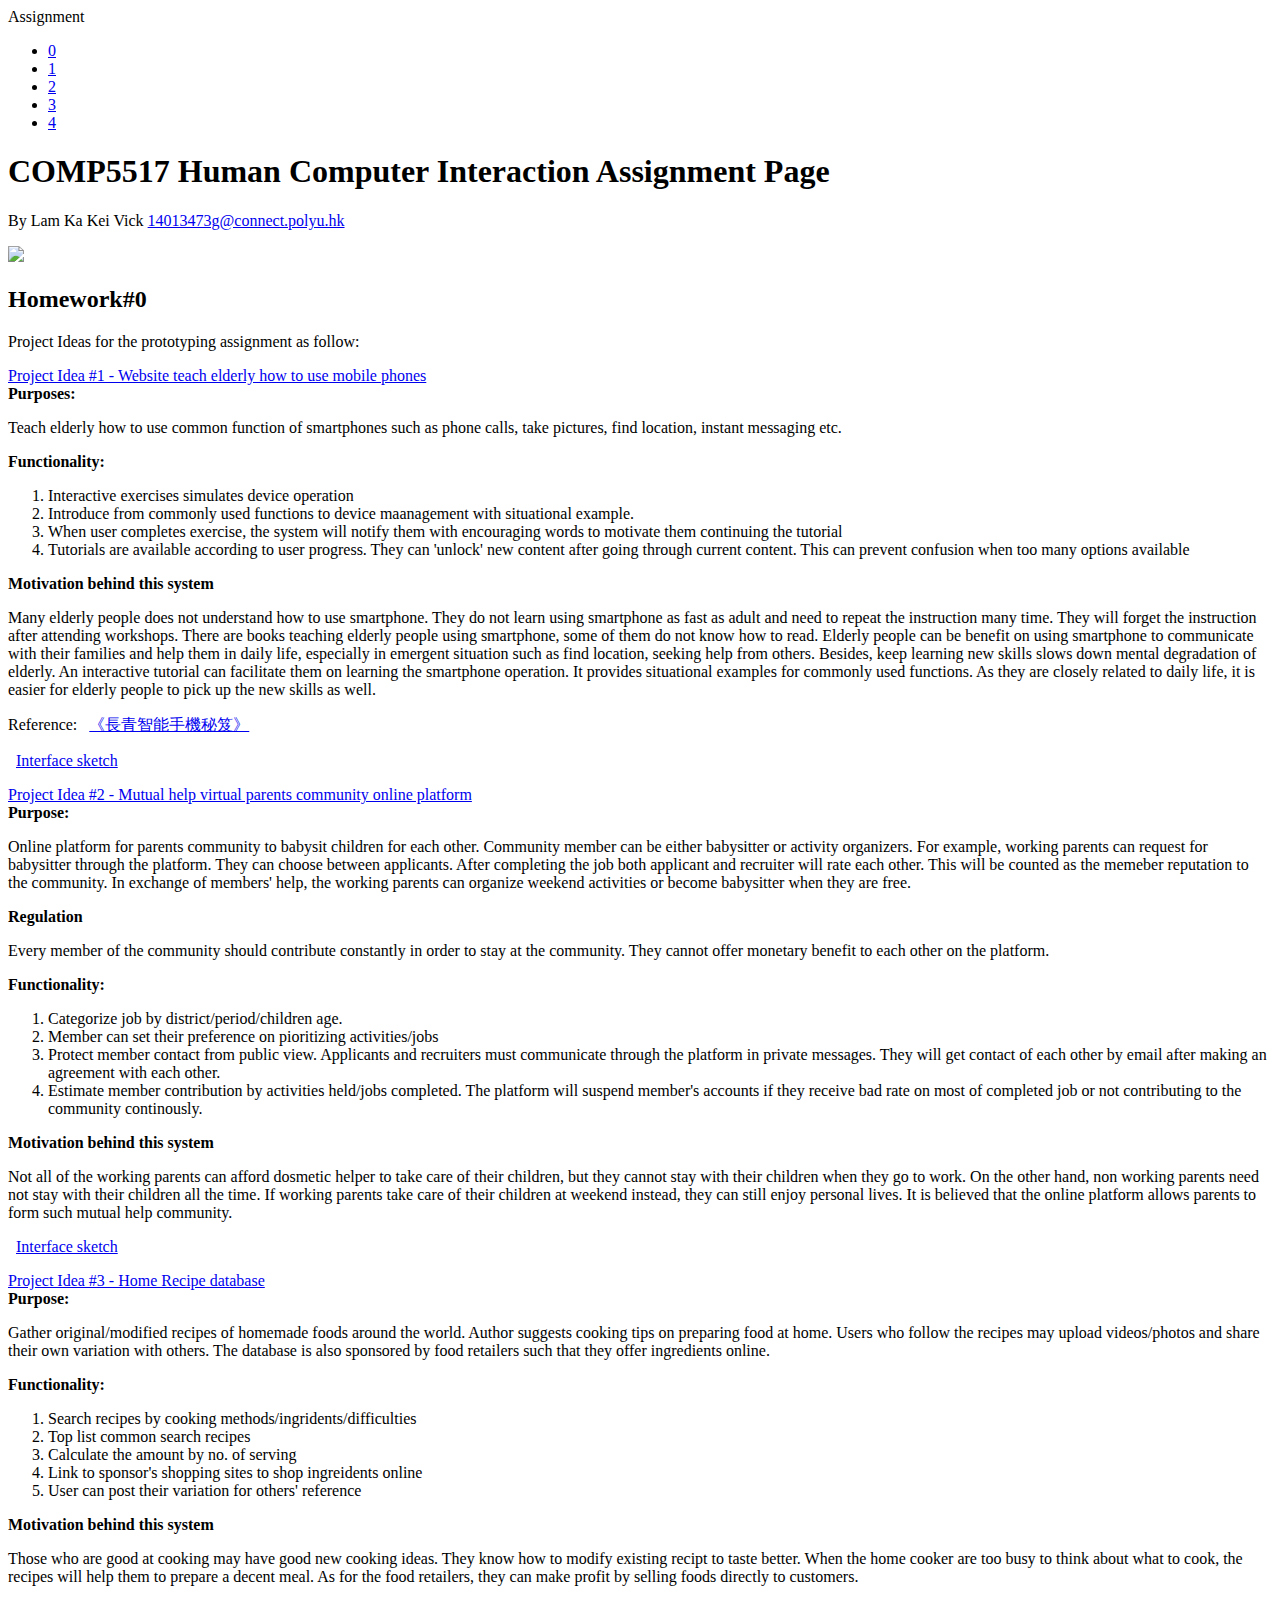
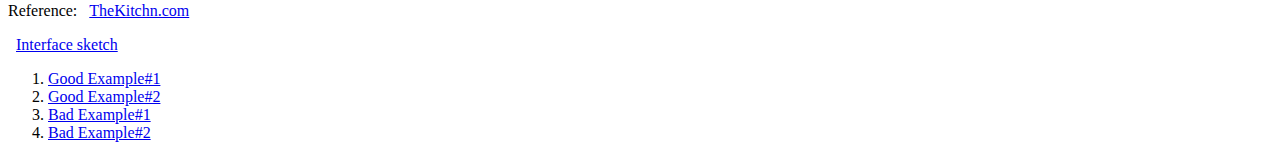
==== index.html @ 9134ff17 "he e" ====
<!DOCTYPE html>
<html lang="en">

<head>
    <meta charset='utf-8'>
    <meta http-equiv="X-UA-Compatible" content="chrome=1">
    <link href='https://fonts.googleapis.com/css?family=Chivo:900' rel='stylesheet' type='text/css'>
    <link rel="stylesheet" type="text/css" href="css/stylesheet.css" media="screen">
    <link rel="stylesheet" type="text/css" href="css/accordion.css">
    <link rel="stylesheet" type="text/css" href="css/bootstrap.min.css">
    <link rel="stylesheet" type="text/css" href="css/bootstrap-theme.min.css">
    <link rel="stylesheet" type="text/css" href="css/bootstrap-responsive.min.css">
    <link rel="stylesheet" type="text/css" href="css/custom.css">
    <script src="js/jquery-1.10.2.min.js"></script>
    <script src="js/bootstrap.min.js"></script>
    <script src="js/accordion.js"></script>
    <!--[if lt IE 9]>
    <script src="//html5shiv.googlecode.com/svn/trunk/html5.js"></script>
    <![endif]-->
    <script type="text/javascript">
    $(function() {
        var nh = $("nav").height();
        $(".jumbotron").css("top",nh+"px");
        $("#place").css("top",nh+"px");
        $(".accordion .accordion-section-title").click(function(){
            $('html, body').animate({
                scrollTop:  $("#hw0").offset().top-nh
            });
        })
        $(".navbar-link").click(function() {
            var href = $(this).attr('href'),
                oset = $(href).offset().top - nh;
            $('html, body').animate({
                scrollTop: oset
            }, 1000, function() {
                $(href).addClass("open");
                $(".sketch.open").click(function() {
                    var dest = $(this).parents('.accordion-section-content').prev(),
                        oset = dest.offset().top;
                    $(this).animate({
                        opacity: 0,
                        height: 0,
                        scrollTop: oset
                    }, 1000, function() {

                        //after the animation is complete, update the hash in the address bar so that the state is saved (if the user refreshed the page they can be brought back to this place, but that takes a bit more code)
                        location.hash = dest.attr("href");
                        $(this).removeClass("open");
                    });
                });
            });
        });

    });
    </script>
    <title>COMP5517 Human Computer Interaction Assignment Page</title>
</head>

<body>
    <div class="container-fluid">
        <nav class="navbar navbar-default navbar-fixed-top">
          <div class="container">
          <div class="navbar-collapse" id="bs-example-navbar-collapse-6">
          <span class="navbar-brand">Assignment</span>
          <ul class="nav navbar-nav">
            <li><a href="#hw0" class="navbar-link active">0</a></li>
            <li><a href="#hw1" class="navbar-link">1</a></li>
            <li><a href="#hw2" class="navbar-link">2</a></li>
            <li><a href="#hw3" class="navbar-link">3</a></li>
            <li><a href="#hw4" class="navbar-link">4</a></li>
           </ul>
        </div>
        </div>
        </nav>
        <header class="jumbotron">
            <div class="container">
                <h1>COMP5517 Human Computer Interaction Assignment Page</h1>
                <p>By Lam Ka Kei Vick <a href="mailto:14013473g@connect.polyu.hk">14013473g@connect.polyu.hk</a></p>
            </div>
        </header>
        <img id="place" src="images/place.jpg">
        <div class="accordion" id="hw0">
        <!-- Task 2: Project ideas.
            Pick three different project ideas that you would be interested in working on for the prototyping assignment. Make a rough sketch of a user interface and write a couple of paragraphs for each. Your paragraph should tell us:
                - What the system will be used for (why this is needed, the functionality of the system, the motivation behind this system.)
                - Any additional information needed to describe the interface (beyond the interface sketch.)
        -->
            <div>
                <h2>Homework#0</h2>
                <p>Project Ideas for the prototyping assignment as follow:</p>
            </div>
            <div class="accordion-section">
                <a class="accordion-section-title" href="#pper1">Project Idea #1 - Website teach elderly how to use mobile phones</a>
                <div id="pper1" class="accordion-section-content">
                    <div>
                        <strong>Purposes: </strong>
                    <p>Teach elderly how to use common function of smartphones such as phone calls, take pictures, find location, instant messaging etc.</p>
                    <strong>Functionality: </strong>
                    <ol>
                        <li>Interactive exercises simulates device operation</li>
                        <li>Introduce from commonly used functions to device maanagement with situational example.</li>
                        <li>When user completes exercise, the system will notify them with encouraging words to motivate them continuing the tutorial</li>
                        <li>Tutorials are available according to user progress. They can 'unlock' new content after going through current content. This can prevent confusion when too many options available</li>
                    </ol>
                    <strong>Motivation behind this system</strong>
                    <p>Many elderly people does not understand how to use smartphone. They do not learn using smartphone as fast as adult and need to repeat the instruction many time. They will forget the instruction after attending workshops. There are books teaching elderly people using smartphone, some of them do not know how to read. Elderly people can be benefit on using smartphone to communicate with their families and help them in daily life, especially in emergent situation such as find location, seeking help from others. Besides, keep learning new skills slows down mental degradation of elderly. An interactive tutorial can facilitate them on learning the smartphone operation. It provides situational examples for commonly used functions. As they are closely related to daily life, it is easier for elderly people to pick up the new skills as well.</p>
                    <p>Reference: <span class="glyphicon glyphicon-new-window" aria-hidden="true"></span>&nbsp;&nbsp;<a href="http://www.e123.hk/ElderlyPro/details/248301/90" target="_blank">《長青智能手機秘笈》</a></p>
                    <p><span class="glyphicon glyphicon-new-window" aria-hidden="true"></span>&nbsp;&nbsp;<a href="https://www.lucidchart.com/documents/view/929a1d4e-e16d-4495-b236-5029b488c90c/0" target="_blank">Interface sketch</a></p>
                    </div>
                </div>
                <a class="accordion-section-title" href="#pper2">Project Idea #2 - Mutual help virtual parents community online platform</a>
                <div id="pper2" class="accordion-section-content">
                    <div><strong>Purpose: </strong>
                    <p>Online platform for parents community to babysit children for each other. Community member can be either babysitter or activity organizers. For example, working parents can request for babysitter through the platform. They can choose between applicants. After completing the job both applicant and recruiter will rate each other. This will be counted as the memeber reputation to the community. In exchange of members' help, the working parents can organize weekend activities or become babysitter when they are free.</p>
                    <strong>Regulation</strong>
                    <p>Every member of the community should contribute constantly in order to stay at the community. They cannot offer monetary benefit to each other on the platform.</p>
                    <strong>Functionality: </strong>
                    <ol>
                        <li>Categorize job by district/period/children age.</li>
                        <li>Member can set their preference on pioritizing activities/jobs</li>
                        <li>Protect member contact from public view. Applicants and recruiters must communicate through the platform in private messages. They will get contact of each other by email after making an agreement with each other. </li>
                        <li>Estimate member contribution by activities held/jobs completed. The platform will suspend member's accounts if they receive bad rate on most of completed job or not contributing to the community continously. </li>
                    </ol>
                    <strong>Motivation behind this system</strong>
                    <p>Not all of the working parents can afford dosmetic helper to take care of their children, but they cannot stay with their children when they go to work. On the other hand, non working parents need not stay with their children all the time. If working parents take care of their children at weekend instead, they can still enjoy personal lives. It is believed that the online platform allows parents to form such mutual help community. </p>
                    <p><span class="glyphicon glyphicon-new-window" aria-hidden="true"></span>&nbsp;&nbsp;<a href="https://www.lucidchart.com/documents/view/929a1d4e-e16d-4495-b236-5029b488c90c/1" target="_blank">Interface sketch</a></div>
                </div>
                <a class="accordion-section-title" href="#pper3">Project Idea #3 - Home Recipe database</a>
                <div id="pper3" class="accordion-section-content">
                    <div>
                        <strong>Purpose: </strong>
                        <p>Gather original/modified recipes of homemade foods around the world. Author suggests cooking tips on preparing food at home. Users who follow the recipes may upload videos/photos and share their own variation with others. The database is also sponsored by food retailers such that they offer ingredients online. </p>
                        <strong>Functionality: </strong>
                        <ol>
                            <li>Search recipes by cooking methods/ingridents/difficulties</li>
                            <li>Top list common search recipes</li>
                            <li>Calculate the amount by no. of serving</li>
                            <li>Link to sponsor's shopping sites to shop ingreidents online</li>
                            <li>User can post their variation for others' reference</li>
                        </ol>
                        <strong>Motivation behind this system</strong>
                        <p>Those who are good at cooking may have good new cooking ideas. They know how to modify existing recipt to taste better. When the home cooker are too busy to think about what to cook, the recipes will help them to prepare a decent meal. As for the food retailers, they can make profit by selling foods directly to customers.</p>
                        <p>Reference: <span class="glyphicon glyphicon-new-window" aria-hidden="true"></span>&nbsp;&nbsp;<a href="http://www.thekitchn.com/">TheKitchn.com</a></p>
                    <p><span class="glyphicon glyphicon-new-window" aria-hidden="true"></span>&nbsp;&nbsp;<a href="https://www.lucidchart.com/documents/view/12dc9e2d-0e48-4be1-acdb-59635b5e2d2f" target="_blank">Interface sketch</a></p>
                    </div>
                    
                </div>
            </div>
        </div>
        <div id="hw1">
            <ol>
                <li><a href="hw1/good-example.html">Good Example#1</a></li>
                <li><a href="hw1/good-example.html">Good Example#2</a></li>
                <li><a href="hw1/bad-example.html">Bad Example#1</a></li>
                <li><a href="hw1/bad-example.html">Bad Example#2</a></li>
            </ol>
        </div>
    </div>
</body>

</html>
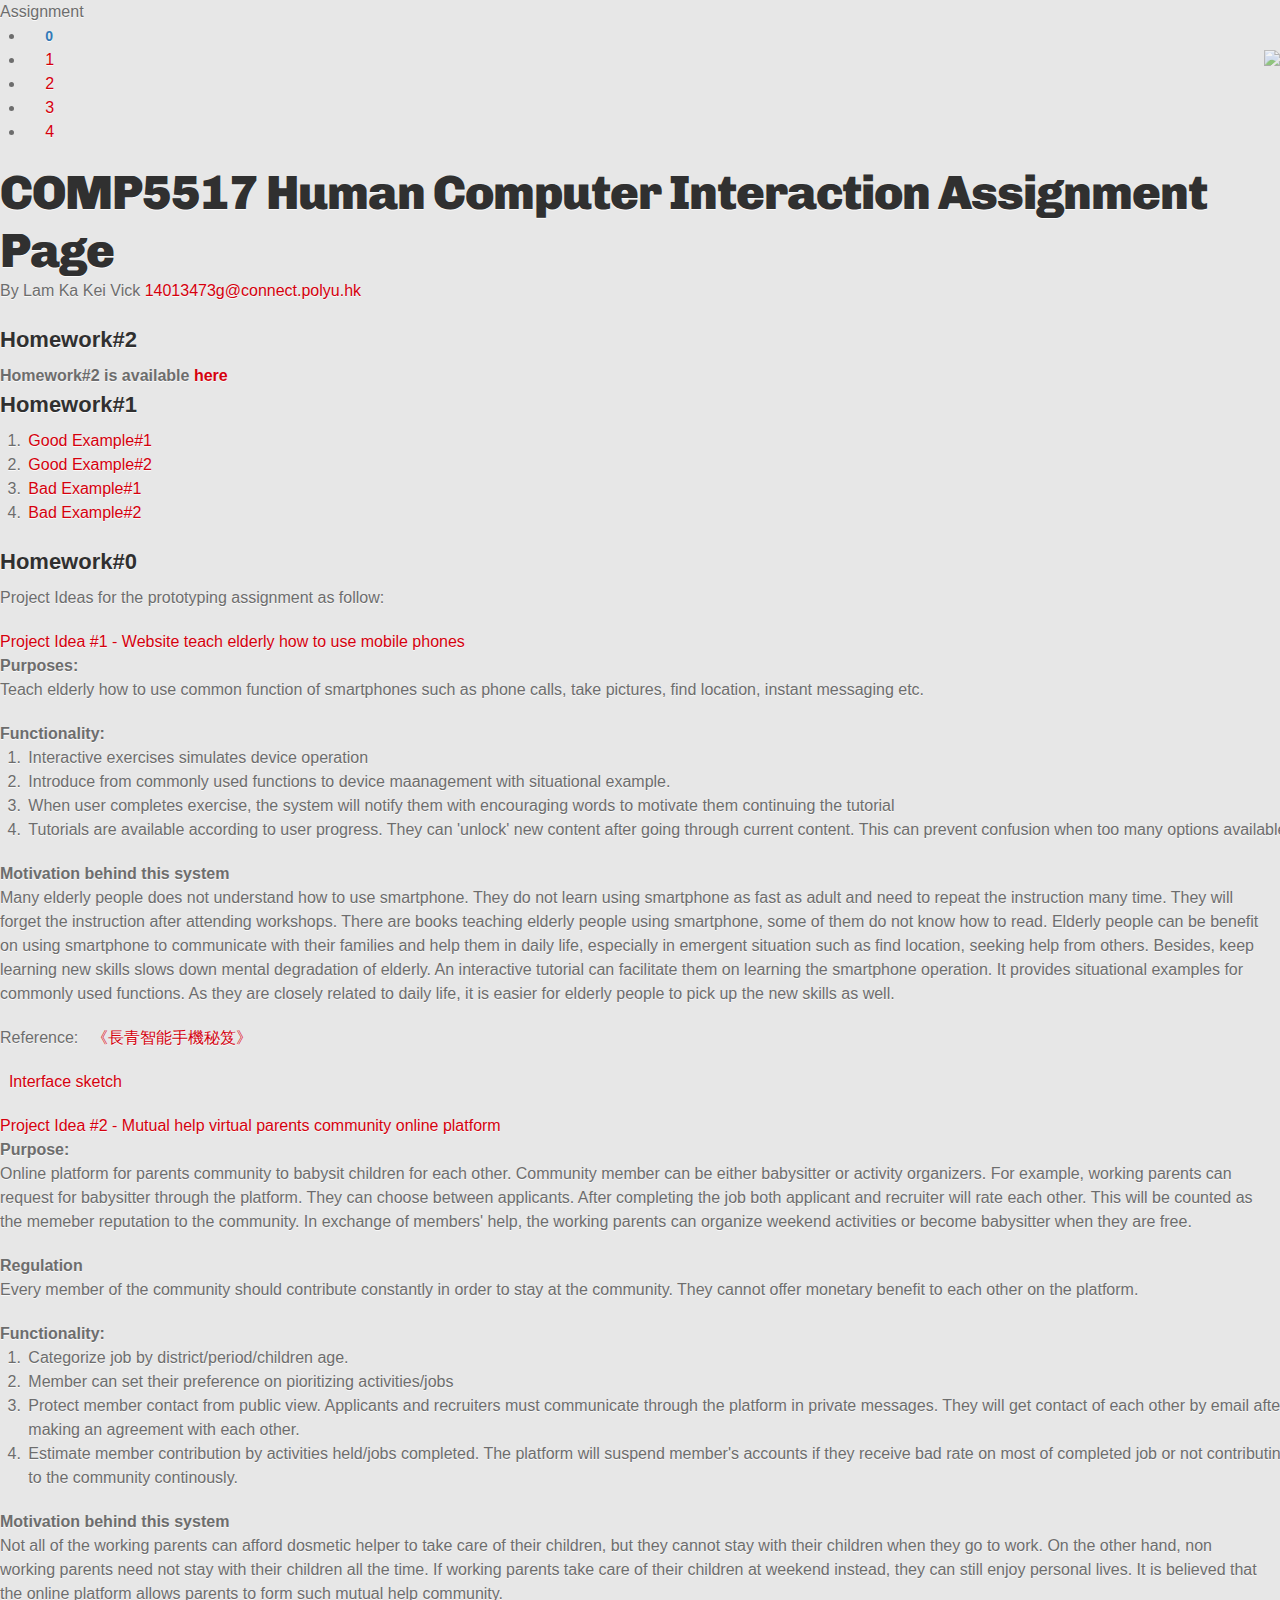
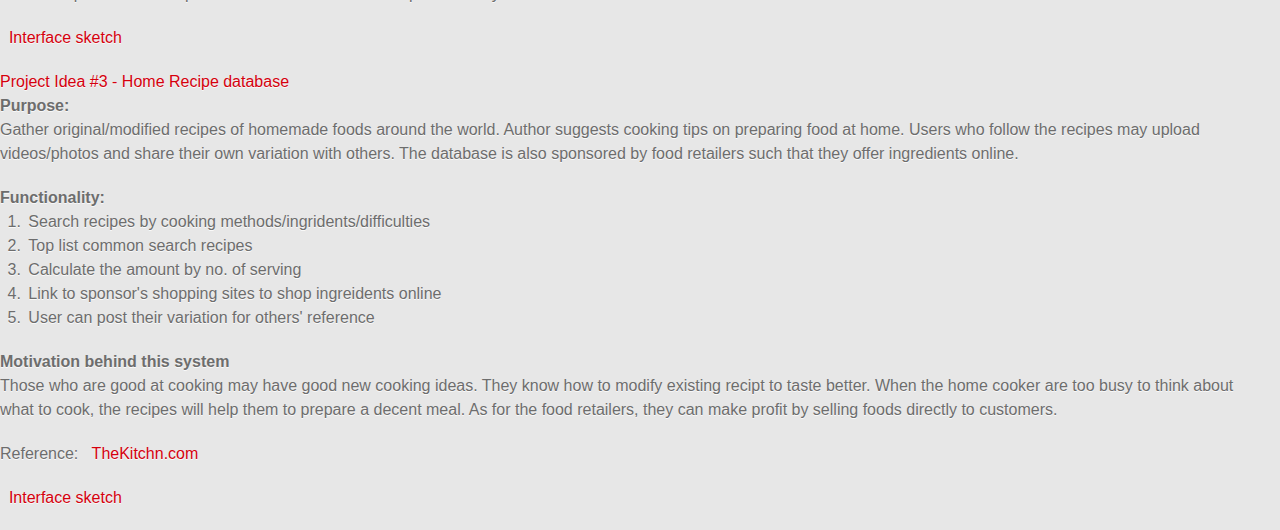
==== commit 593d3b13: "1027" ====
--- a/index.html
+++ b/index.html
@@ -20,11 +20,11 @@
     <script type="text/javascript">
     $(function() {
         var nh = $("nav").height();
-        $(".jumbotron").css("top",nh+"px");
-        $("#place").css("top",nh+"px");
-        $(".accordion .accordion-section-title").click(function(){
+        $(".jumbotron").css("top", nh + "px");
+        $("#place").css("top", nh + "px");
+        $(".accordion .accordion-section-title").click(function() {
             $('html, body').animate({
-                scrollTop:  $("#hw0").offset().top-nh
+                scrollTop: $("#hw0").offset().top - nh
             });
         })
         $(".navbar-link").click(function() {
@@ -59,18 +59,18 @@
 <body>
     <div class="container-fluid">
         <nav class="navbar navbar-default navbar-fixed-top">
-          <div class="container">
-          <div class="navbar-collapse" id="bs-example-navbar-collapse-6">
-          <span class="navbar-brand">Assignment</span>
-          <ul class="nav navbar-nav">
-            <li><a href="#hw0" class="navbar-link active">0</a></li>
-            <li><a href="#hw1" class="navbar-link">1</a></li>
-            <li><a href="#hw2" class="navbar-link">2</a></li>
-            <li><a href="#hw3" class="navbar-link">3</a></li>
-            <li><a href="#hw4" class="navbar-link">4</a></li>
-           </ul>
-        </div>
-        </div>
+            <div class="container">
+                <div class="navbar-collapse" id="bs-example-navbar-collapse-6">
+                    <span class="navbar-brand">Assignment</span>
+                    <ul class="nav navbar-nav">
+                        <li><a href="#hw0" class="navbar-link active">0</a></li>
+                        <li><a href="#hw1" class="navbar-link">1</a></li>
+                        <li><a href="hw2" class="navbar-link">2</a></li>
+                        <li><a href="#hw3" class="navbar-link">3</a></li>
+                        <li><a href="#hw4" class="navbar-link">4</a></li>
+                    </ul>
+                </div>
+            </div>
         </nav>
         <header class="jumbotron">
             <div class="container">
@@ -79,51 +79,68 @@
             </div>
         </header>
         <img id="place" src="images/place.jpg">
-        <div class="accordion" id="hw0">
-        <!-- Task 2: Project ideas.
+        <div id="hw2" class="panel panel-info">
+            <div class="panel-heading"><h2>Homework#2</h2></div>
+            <div class="panel-body">
+                <strong>Homework#2 is available <a href="hw2/index.html">here</a></strong>
+            </div>
+        </div>
+        <div id="hw1" class="panel panel-default">
+            <div class="panel-heading"><h2>Homework#1</h2></div>
+            <div class="panel-body">
+                <ol>
+                    <li><a href="hw1/good-example1.html">Good Example#1</a></li>
+                    <li><a href="hw1/good-example2.html">Good Example#2</a></li>
+                    <li><a href="hw1/bad-example1.html">Bad Example#1</a></li>
+                    <li><a href="hw1/bad-example2.html">Bad Example#2</a></li>
+                </ol>
+            </div>
+        </div>
+        <div id="hw0" class="accordion panel panel-default">
+            <!-- Task 2: Project ideas.
             Pick three different project ideas that you would be interested in working on for the prototyping assignment. Make a rough sketch of a user interface and write a couple of paragraphs for each. Your paragraph should tell us:
                 - What the system will be used for (why this is needed, the functionality of the system, the motivation behind this system.)
                 - Any additional information needed to describe the interface (beyond the interface sketch.)
         -->
-            <div>
+            <div class="panel-heading">
                 <h2>Homework#0</h2>
                 <p>Project Ideas for the prototyping assignment as follow:</p>
             </div>
-            <div class="accordion-section">
+            <div class="panel-body accordion-section">
                 <a class="accordion-section-title" href="#pper1">Project Idea #1 - Website teach elderly how to use mobile phones</a>
                 <div id="pper1" class="accordion-section-content">
                     <div>
                         <strong>Purposes: </strong>
-                    <p>Teach elderly how to use common function of smartphones such as phone calls, take pictures, find location, instant messaging etc.</p>
-                    <strong>Functionality: </strong>
-                    <ol>
-                        <li>Interactive exercises simulates device operation</li>
-                        <li>Introduce from commonly used functions to device maanagement with situational example.</li>
-                        <li>When user completes exercise, the system will notify them with encouraging words to motivate them continuing the tutorial</li>
-                        <li>Tutorials are available according to user progress. They can 'unlock' new content after going through current content. This can prevent confusion when too many options available</li>
-                    </ol>
-                    <strong>Motivation behind this system</strong>
-                    <p>Many elderly people does not understand how to use smartphone. They do not learn using smartphone as fast as adult and need to repeat the instruction many time. They will forget the instruction after attending workshops. There are books teaching elderly people using smartphone, some of them do not know how to read. Elderly people can be benefit on using smartphone to communicate with their families and help them in daily life, especially in emergent situation such as find location, seeking help from others. Besides, keep learning new skills slows down mental degradation of elderly. An interactive tutorial can facilitate them on learning the smartphone operation. It provides situational examples for commonly used functions. As they are closely related to daily life, it is easier for elderly people to pick up the new skills as well.</p>
-                    <p>Reference: <span class="glyphicon glyphicon-new-window" aria-hidden="true"></span>&nbsp;&nbsp;<a href="http://www.e123.hk/ElderlyPro/details/248301/90" target="_blank">《長青智能手機秘笈》</a></p>
-                    <p><span class="glyphicon glyphicon-new-window" aria-hidden="true"></span>&nbsp;&nbsp;<a href="https://www.lucidchart.com/documents/view/929a1d4e-e16d-4495-b236-5029b488c90c/0" target="_blank">Interface sketch</a></p>
+                        <p>Teach elderly how to use common function of smartphones such as phone calls, take pictures, find location, instant messaging etc.</p>
+                        <strong>Functionality: </strong>
+                        <ol>
+                            <li>Interactive exercises simulates device operation</li>
+                            <li>Introduce from commonly used functions to device maanagement with situational example.</li>
+                            <li>When user completes exercise, the system will notify them with encouraging words to motivate them continuing the tutorial</li>
+                            <li>Tutorials are available according to user progress. They can 'unlock' new content after going through current content. This can prevent confusion when too many options available</li>
+                        </ol>
+                        <strong>Motivation behind this system</strong>
+                        <p>Many elderly people does not understand how to use smartphone. They do not learn using smartphone as fast as adult and need to repeat the instruction many time. They will forget the instruction after attending workshops. There are books teaching elderly people using smartphone, some of them do not know how to read. Elderly people can be benefit on using smartphone to communicate with their families and help them in daily life, especially in emergent situation such as find location, seeking help from others. Besides, keep learning new skills slows down mental degradation of elderly. An interactive tutorial can facilitate them on learning the smartphone operation. It provides situational examples for commonly used functions. As they are closely related to daily life, it is easier for elderly people to pick up the new skills as well.</p>
+                        <p>Reference: <span class="glyphicon glyphicon-new-window" aria-hidden="true"></span>&nbsp;&nbsp;<a href="http://www.e123.hk/ElderlyPro/details/248301/90" target="_blank">《長青智能手機秘笈》</a></p>
+                        <p><span class="glyphicon glyphicon-new-window" aria-hidden="true"></span>&nbsp;&nbsp;<a href="https://www.lucidchart.com/documents/view/929a1d4e-e16d-4495-b236-5029b488c90c/0" target="_blank">Interface sketch</a></p>
                     </div>
                 </div>
                 <a class="accordion-section-title" href="#pper2">Project Idea #2 - Mutual help virtual parents community online platform</a>
                 <div id="pper2" class="accordion-section-content">
                     <div><strong>Purpose: </strong>
-                    <p>Online platform for parents community to babysit children for each other. Community member can be either babysitter or activity organizers. For example, working parents can request for babysitter through the platform. They can choose between applicants. After completing the job both applicant and recruiter will rate each other. This will be counted as the memeber reputation to the community. In exchange of members' help, the working parents can organize weekend activities or become babysitter when they are free.</p>
-                    <strong>Regulation</strong>
-                    <p>Every member of the community should contribute constantly in order to stay at the community. They cannot offer monetary benefit to each other on the platform.</p>
-                    <strong>Functionality: </strong>
-                    <ol>
-                        <li>Categorize job by district/period/children age.</li>
-                        <li>Member can set their preference on pioritizing activities/jobs</li>
-                        <li>Protect member contact from public view. Applicants and recruiters must communicate through the platform in private messages. They will get contact of each other by email after making an agreement with each other. </li>
-                        <li>Estimate member contribution by activities held/jobs completed. The platform will suspend member's accounts if they receive bad rate on most of completed job or not contributing to the community continously. </li>
-                    </ol>
-                    <strong>Motivation behind this system</strong>
-                    <p>Not all of the working parents can afford dosmetic helper to take care of their children, but they cannot stay with their children when they go to work. On the other hand, non working parents need not stay with their children all the time. If working parents take care of their children at weekend instead, they can still enjoy personal lives. It is believed that the online platform allows parents to form such mutual help community. </p>
-                    <p><span class="glyphicon glyphicon-new-window" aria-hidden="true"></span>&nbsp;&nbsp;<a href="https://www.lucidchart.com/documents/view/929a1d4e-e16d-4495-b236-5029b488c90c/1" target="_blank">Interface sketch</a></div>
+                        <p>Online platform for parents community to babysit children for each other. Community member can be either babysitter or activity organizers. For example, working parents can request for babysitter through the platform. They can choose between applicants. After completing the job both applicant and recruiter will rate each other. This will be counted as the memeber reputation to the community. In exchange of members' help, the working parents can organize weekend activities or become babysitter when they are free.</p>
+                        <strong>Regulation</strong>
+                        <p>Every member of the community should contribute constantly in order to stay at the community. They cannot offer monetary benefit to each other on the platform.</p>
+                        <strong>Functionality: </strong>
+                        <ol>
+                            <li>Categorize job by district/period/children age.</li>
+                            <li>Member can set their preference on pioritizing activities/jobs</li>
+                            <li>Protect member contact from public view. Applicants and recruiters must communicate through the platform in private messages. They will get contact of each other by email after making an agreement with each other. </li>
+                            <li>Estimate member contribution by activities held/jobs completed. The platform will suspend member's accounts if they receive bad rate on most of completed job or not contributing to the community continously. </li>
+                        </ol>
+                        <strong>Motivation behind this system</strong>
+                        <p>Not all of the working parents can afford dosmetic helper to take care of their children, but they cannot stay with their children when they go to work. On the other hand, non working parents need not stay with their children all the time. If working parents take care of their children at weekend instead, they can still enjoy personal lives. It is believed that the online platform allows parents to form such mutual help community. </p>
+                        <p><span class="glyphicon glyphicon-new-window" aria-hidden="true"></span>&nbsp;&nbsp;<a href="https://www.lucidchart.com/documents/view/929a1d4e-e16d-4495-b236-5029b488c90c/1" target="_blank">Interface sketch</a></div>
                 </div>
                 <a class="accordion-section-title" href="#pper3">Project Idea #3 - Home Recipe database</a>
                 <div id="pper3" class="accordion-section-content">
@@ -141,19 +158,10 @@
                         <strong>Motivation behind this system</strong>
                         <p>Those who are good at cooking may have good new cooking ideas. They know how to modify existing recipt to taste better. When the home cooker are too busy to think about what to cook, the recipes will help them to prepare a decent meal. As for the food retailers, they can make profit by selling foods directly to customers.</p>
                         <p>Reference: <span class="glyphicon glyphicon-new-window" aria-hidden="true"></span>&nbsp;&nbsp;<a href="http://www.thekitchn.com/">TheKitchn.com</a></p>
-                    <p><span class="glyphicon glyphicon-new-window" aria-hidden="true"></span>&nbsp;&nbsp;<a href="https://www.lucidchart.com/documents/view/12dc9e2d-0e48-4be1-acdb-59635b5e2d2f" target="_blank">Interface sketch</a></p>
+                        <p><span class="glyphicon glyphicon-new-window" aria-hidden="true"></span>&nbsp;&nbsp;<a href="https://www.lucidchart.com/documents/view/12dc9e2d-0e48-4be1-acdb-59635b5e2d2f" target="_blank">Interface sketch</a></p>
                     </div>
-                    
                 </div>
             </div>
-        </div>
-        <div id="hw1">
-            <ol>
-                <li><a href="hw1/good-example.html">Good Example#1</a></li>
-                <li><a href="hw1/good-example.html">Good Example#2</a></li>
-                <li><a href="hw1/bad-example.html">Bad Example#1</a></li>
-                <li><a href="hw1/bad-example.html">Bad Example#2</a></li>
-            </ol>
         </div>
     </div>
 </body>
--- a/css/stylesheet.css
+++ b/css/stylesheet.css
@@ -0,0 +1,358 @@
+/* http://meyerweb.com/eric/tools/css/reset/
+   v2.0 | 20110126
+   License: none (public domain)
+*/
+html, body, div, span, applet, object, iframe,
+h1, h2, h3, h4, h5, h6, p, blockquote, pre,
+a, abbr, acronym, address, big, cite, code,
+del, dfn, em, img, ins, kbd, q, s, samp,
+small, strike, strong, sub, sup, tt, var,
+b, u, i, center,
+dl, dt, dd, ol, ul, li,
+fieldset, form, label, legend,
+table, caption, tbody, tfoot, thead, tr, th, td,
+article, aside, canvas, details, embed,
+figure, figcaption, footer, header, hgroup,
+menu, nav, output, ruby, section, summary,
+time, mark, audio, video {
+	padding: 0;
+	margin: 0;
+	font: inherit;
+	font-size: 100%;
+	vertical-align: baseline;
+	border: 0;
+}
+/* HTML5 display-role reset for older browsers */
+article, aside, details, figcaption, figure,
+footer, header, hgroup, menu, nav, section {
+	display: block;
+}
+body {
+	line-height: 1;
+}
+ol, ul {
+	list-style: none;
+}
+blockquote, q {
+	quotes: none;
+}
+blockquote:before, blockquote:after,
+q:before, q:after {
+	content: '';
+	content: none;
+}
+table {
+	border-spacing: 0;
+	border-collapse: collapse;
+}
+
+/* LAYOUT STYLES */
+body {
+  font-family: 'Helvetica Neue', Helvetica, Arial, serif;
+  font-size: 1em;
+  line-height: 1.5;
+  color: #6d6d6d;
+  text-shadow: 0 1px 0 rgba(255, 255, 255, 0.8);
+  background: #e7e7e7 url(../images/body-bg.png) 0 0 repeat;
+}
+
+a {
+  color: #d5000d;
+}
+a:hover {
+  color: #c5000c;
+}
+
+header h1 {
+  font-family: 'Chivo', 'Helvetica Neue', Helvetica, Arial, serif;
+  font-size: 48px; font-weight: 900;
+  line-height: 1.2;
+  color: #303030;
+  letter-spacing: -1px;
+}
+header h2{
+  font-weight: bold;
+}
+
+#container {
+  min-height: 595px;
+  background: transparent url(../images/highlight-bg.jpg) 50% 0 no-repeat;
+}
+
+.inner {
+  width: 620px;
+  margin: 0 auto;
+}
+
+#container .inner img {
+  max-width: 100%;
+}
+
+#downloads {
+  margin-bottom: 40px;
+}
+
+a.button {
+  display: block;
+  float: left;
+  width: 179px;
+  padding: 12px 8px 12px 8px;
+  margin-right: 14px;
+  font-size: 15px;
+  font-weight: bold;
+  line-height: 25px;
+  color: #303030;
+  background: #fdfdfd; /* Old browsers */
+  background: -moz-linear-gradient(top,  #fdfdfd 0%, #f2f2f2 100%); /* FF3.6+ */
+  background: -webkit-gradient(linear, left top, left bottom, color-stop(0%,#fdfdfd), color-stop(100%,#f2f2f2)); /* Chrome,Safari4+ */
+  background: -webkit-linear-gradient(top,  #fdfdfd 0%,#f2f2f2 100%); /* Chrome10+,Safari5.1+ */
+  background: -o-linear-gradient(top,  #fdfdfd 0%,#f2f2f2 100%); /* Opera 11.10+ */
+  background: -ms-linear-gradient(top,  #fdfdfd 0%,#f2f2f2 100%); /* IE10+ */
+  background: linear-gradient(top,  #fdfdfd 0%,#f2f2f2 100%); /* W3C */
+  filter: progid:DXImageTransform.Microsoft.gradient( startColorstr='#fdfdfd', endColorstr='#f2f2f2',GradientType=0 ); /* IE6-9 */
+  border-top: solid 1px #cbcbcb;
+  border-right: solid 1px #b7b7b7;
+  border-bottom: solid 1px #b3b3b3;
+  border-left: solid 1px #b7b7b7;
+  border-radius: 30px;
+  -webkit-box-shadow: 10px 10px 5px #888;
+  -moz-box-shadow: 10px 10px 5px #888;
+  box-shadow: 0px 1px 5px #e8e8e8;
+  -moz-border-radius: 30px;
+  -webkit-border-radius: 30px;
+}
+a.button:hover {
+  background: #fafafa; /* Old browsers */
+  background: -moz-linear-gradient(top,  #fdfdfd 0%, #f6f6f6 100%); /* FF3.6+ */
+  background: -webkit-gradient(linear, left top, left bottom, color-stop(0%,#fdfdfd), color-stop(100%,#f6f6f6)); /* Chrome,Safari4+ */
+  background: -webkit-linear-gradient(top,  #fdfdfd 0%,#f6f6f6 100%); /* Chrome10+,Safari5.1+ */
+  background: -o-linear-gradient(top,  #fdfdfd 0%,#f6f6f6 100%); /* Opera 11.10+ */
+  background: -ms-linear-gradient(top,  #fdfdfd 0%,#f6f6f6 100%); /* IE10+ */
+  background: linear-gradient(top,  #fdfdfd 0%,#f6f6f6, 100%); /* W3C */
+  filter: progid:DXImageTransform.Microsoft.gradient( startColorstr='#fdfdfd', endColorstr='#f6f6f6',GradientType=0 ); /* IE6-9 */
+  border-top: solid 1px #b7b7b7;
+  border-right: solid 1px #b3b3b3;
+  border-bottom: solid 1px #b3b3b3;
+  border-left: solid 1px #b3b3b3;
+}
+
+a.button span {
+  display: block;
+  height: 23px;
+  padding-left: 50px;
+}
+
+#download-zip span {
+  background: transparent url(../images/zip-icon.png) 12px 50% no-repeat;
+}
+#download-tar-gz span {
+  background: transparent url(../images/tar-gz-icon.png) 12px 50% no-repeat;
+}
+#view-on-github span {
+  background: transparent url(../images/octocat-icon.png) 12px 50% no-repeat;
+}
+#view-on-github {
+  margin-right: 0;
+}
+
+code, pre {
+  margin-bottom: 30px;
+  font-family: Monaco, "Bitstream Vera Sans Mono", "Lucida Console", Terminal;
+  font-size: 14px;
+  color: #222;
+}
+
+code {
+  padding: 0 3px;
+  background-color: #f2f2f2;
+  border: solid 1px #ddd;
+}
+
+pre {
+  padding: 20px;
+  overflow: auto;
+  color: #f2f2f2;
+  text-shadow: none;
+  background: #303030;
+}
+pre code {
+  padding: 0;
+  color: #f2f2f2;
+  background-color: #303030;
+  border: none;
+}
+
+ul, ol, dl {
+  margin-bottom: 20px;
+}
+
+
+/* COMMON STYLES */
+
+hr {
+  /*height: 1px;*/
+  padding-bottom: 5px;
+  margin-top: 1em;
+  line-height: 1px;
+  background-color: #666;
+  border: none;
+}
+
+strong {
+  font-weight: bold;
+}
+
+em {
+  font-style: italic;
+}
+
+table {
+  width: 100%;
+  border: 1px solid #ebebeb;
+}
+
+th {
+  font-weight: 500;
+}
+
+td {
+  font-weight: 300;
+  text-align: center;
+  border: 1px solid #ebebeb;
+}
+
+form {
+  padding: 20px;
+  background: #f2f2f2;
+
+}
+
+
+/* GENERAL ELEMENT TYPE STYLES */
+
+h1 {
+  font-size: 32px;
+}
+
+h2 {
+  margin-bottom: 8px;
+  font-size: 22px;
+  font-weight: bold;
+  color: #303030;
+}
+
+h3 {
+  margin-bottom: 8px;
+  font-size: 18px;
+  font-weight: bold;
+  color: #d5000d;
+}
+
+h4 {
+  font-size: 16px;
+  font-weight: bold;
+  color: #303030;
+}
+
+h5 {
+  font-size: 1em;
+  color: #303030;
+}
+
+h6 {
+  font-size: .8em;
+  color: #303030;
+}
+
+p {
+  margin-bottom: 20px;
+  font-weight: 300;
+}
+
+a {
+  text-decoration: none;
+}
+
+p a {
+  font-weight: 400;
+}
+
+blockquote {
+  padding: 0 0 0 30px;
+  margin-bottom: 20px;
+  font-size: 1.6em;
+  border-left: 10px solid #e9e9e9;
+}
+
+ul li {
+  list-style-position: inside;
+  list-style: disc;
+  padding-left: 20px;
+}
+
+ol li {
+  list-style-position: inside;
+  list-style: decimal;
+  padding-left: 3px;
+}
+
+dl dt {
+  color: #303030;
+}
+
+footer {
+  padding-bottom: 30px
+}
+
+footer a {
+  color: #666;
+}
+footer a:hover {
+  color: #444;
+}
+
+/* MISC */
+.clearfix:after {
+  display: block;
+  height: 0;
+  clear: both;
+  visibility: hidden;
+  content: '.';
+}
+
+.clearfix {display: inline-block;}
+* html .clearfix {height: 1%;}
+.clearfix {display: block;}
+
+/* #Media Queries
+================================================== */
+
+/* Smaller than standard 960 (devices and browsers) */
+@media only screen and (max-width: 959px) { }
+
+/* Tablet Portrait size to standard 960 (devices and browsers) */
+@media only screen and (min-width: 768px) and (max-width: 959px) { }
+
+/* All Mobile Sizes (devices and browser) */
+@media only screen and (max-width: 767px) {
+  header {
+    padding-top: 10px;
+    padding-bottom: 10px;
+  }
+  #downloads {
+    margin-bottom: 25px;
+  }
+  #download-zip, #download-tar-gz {
+    display: none;
+  }
+  .inner {
+    width: 94%;
+    margin: 0 auto;
+  }
+}
+
+/* Mobile Landscape Size to Tablet Portrait (devices and browsers) */
+@media only screen and (min-width: 480px) and (max-width: 767px) { }
+
+/* Mobile Portrait Size to Mobile Landscape Size (devices and browsers) */
+@media only screen and (max-width: 479px) { }
--- a/css/custom.css
+++ b/css/custom.css
@@ -0,0 +1,81 @@
+ol,ul{ 
+	position: relative;
+	left: 2%;
+}
+header {
+	margin-top: 5%;
+}
+body {
+	overflow-x: hidden;
+	width:99%;
+}
+.navbar .active{
+	font-weight: bold;
+	font-size: 14px;
+	color: #337ab7!important;
+}
+#good-ex1 img{
+	width: 35%;
+	height: 35%;
+}
+#good-ex2 img{
+	width: 100%;
+}
+.jumbotron{
+	position: relative;
+	margin-top: 20px;
+	background-color: transparent;
+}
+
+#place {
+	opacity: 0.6;
+	position: absolute;
+	top: 50px;
+	right: 0;
+	z-index: -1;
+}
+.grid{
+	display: block;
+	width: 250px;
+	margin-bottom:5%;
+	margin-left:10%;
+	height: 250px;
+	float: left;
+	position: relative;
+
+}
+.grid,
+.grid:hover{
+	color: #333333;
+}
+.completed {
+	background-color: LightCoral;
+}
+.notyet {
+	background-color: MistyRose;
+}
+.detail{
+	clear:left;
+	margin-top:300px;
+}
+.desc{
+	position: absolute;
+    width: 80%;
+    bottom: 0;
+    padding: 0 10%;
+    max-height:0;
+    overflow: hidden;
+    transition-property: all;
+	transition-duration: 1s;
+	transition-timing-function: cubic-bezier(0, 1, 0.5, 1);
+}
+.grid:hover .desc{
+	max-height:200px;
+}
+.sketch{
+	opacity: 0;
+	height: 0;
+	width:100%;
+	padding:0!important;
+	background-color: #333333!important;
+}
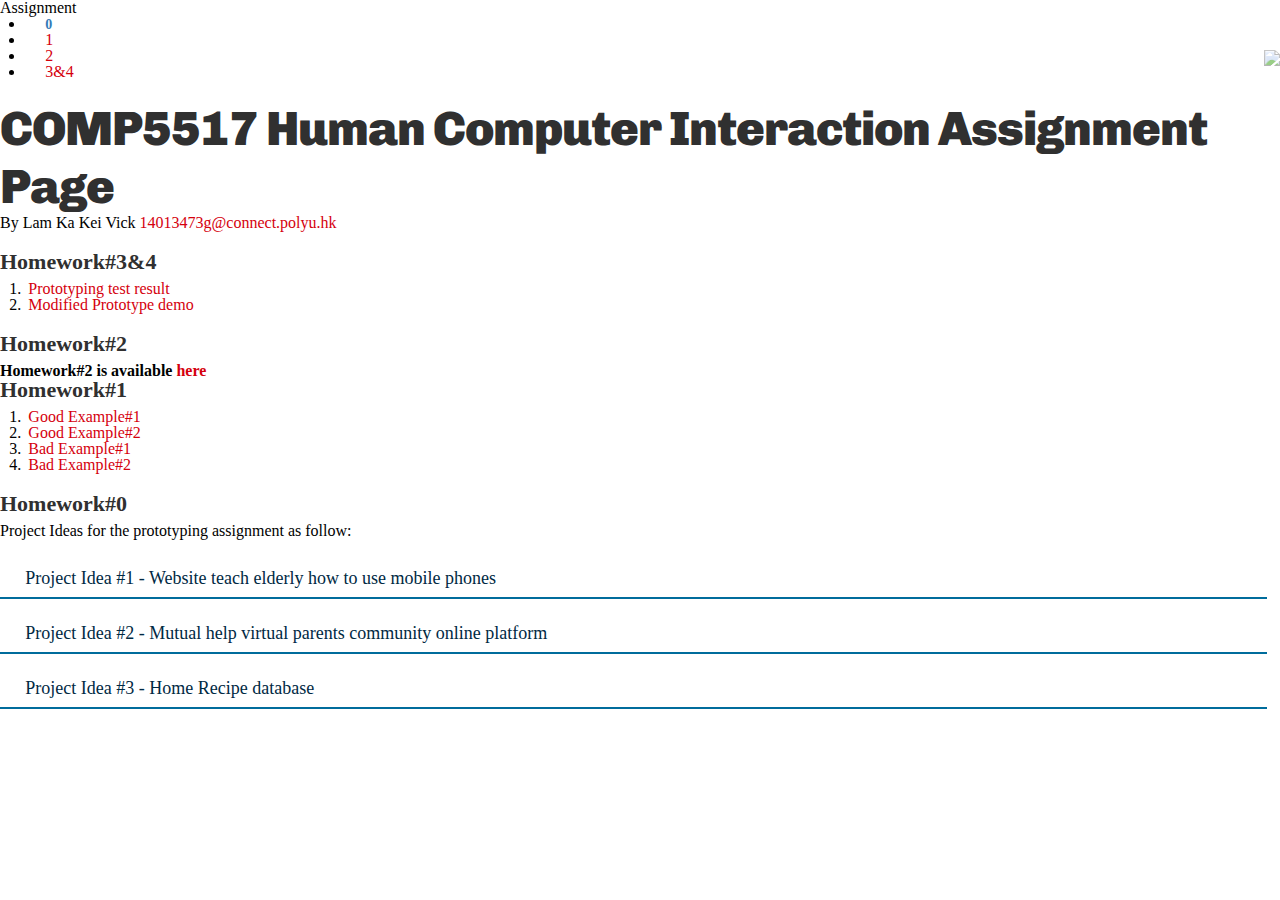
==== commit e3be98d7: "hw3" ====
--- a/index.html
+++ b/index.html
@@ -5,6 +5,7 @@
     <meta charset='utf-8'>
     <meta http-equiv="X-UA-Compatible" content="chrome=1">
     <link href='https://fonts.googleapis.com/css?family=Chivo:900' rel='stylesheet' type='text/css'>
+    <link rel="shortcut icon" href="favicon.ico" type="image/x-icon">
     <link rel="stylesheet" type="text/css" href="css/stylesheet.css" media="screen">
     <link rel="stylesheet" type="text/css" href="css/accordion.css">
     <link rel="stylesheet" type="text/css" href="css/bootstrap.min.css">
@@ -65,9 +66,9 @@
                     <ul class="nav navbar-nav">
                         <li><a href="#hw0" class="navbar-link active">0</a></li>
                         <li><a href="#hw1" class="navbar-link">1</a></li>
-                        <li><a href="hw2" class="navbar-link">2</a></li>
-                        <li><a href="#hw3" class="navbar-link">3</a></li>
-                        <li><a href="#hw4" class="navbar-link">4</a></li>
+                        <li><a href="hw2/index.html" class="navbar-link">2</a></li>
+                        <li><a href="hw3/index.html" class="navbar-link">3&4</a></li>
+                        <!-- <li><a href="#hw4" class="navbar-link">4</a></li> -->
                     </ul>
                 </div>
             </div>
@@ -79,7 +80,16 @@
             </div>
         </header>
         <img id="place" src="images/place.jpg">
-        <div id="hw2" class="panel panel-info">
+        <div id="hw3" class="panel panel-info">
+            <div class="panel-heading"><h2>Homework#3&4</h2></div>
+            <div class="panel-body">
+            <ol>                
+                <li><a href="hw3/index.html">Prototyping test result</a></li>
+                <li><a href="hw3demo.html">Modified Prototype demo</a></li>
+            </ol>
+            </div>
+        </div>
+        <div id="hw2" class="panel panel-default">
             <div class="panel-heading"><h2>Homework#2</h2></div>
             <div class="panel-body">
                 <strong>Homework#2 is available <a href="hw2/index.html">here</a></strong>
--- a/css/stylesheet.css
+++ b/css/stylesheet.css
@@ -47,7 +47,7 @@
 }
 
 /* LAYOUT STYLES */
-body {
+/*body {
   font-family: 'Helvetica Neue', Helvetica, Arial, serif;
   font-size: 1em;
   line-height: 1.5;
@@ -55,7 +55,7 @@
   text-shadow: 0 1px 0 rgba(255, 255, 255, 0.8);
   background: #e7e7e7 url(../images/body-bg.png) 0 0 repeat;
 }
-
+*/
 a {
   color: #d5000d;
 }
--- a/css/accordion.css
+++ b/css/accordion.css
@@ -0,0 +1,78 @@
+/*----- Accordion -----*/
+.accordion, .accordion * {
+    -webkit-box-sizing:border-box; 
+    -moz-box-sizing:border-box; 
+    box-sizing:border-box;
+}
+ 
+.accordion{
+    overflow:hidden;
+	position:relative;
+	float:left;
+	width:100%;
+	height:auto;
+}
+ 
+/*----- Section Titles -----*/
+.accordion-section-title,
+.payment{
+    width:100%;
+    padding:10px 10% 10px 2%;
+	margin-top:15px;
+    display:inline-block;
+	border-bottom:2px solid #006C9C;
+    background:#FFFFFF;
+    transition:all linear 0.15s;
+    /* Type */
+    color:#002943;
+	font-size:18px;
+	position:relative;
+	float:left;
+}
+.accordion-section-title:first-child{
+	margin-top:0px !important;
+}
+
+.accordion-section-title:after{
+	content:'';
+	background-image:url(../images/btn-accordion.png);
+	background-size:cover;
+	height:32px;
+	width:32px;
+	position:absolute;
+	right:2%;
+	display:block;
+	top:5px;
+}
+
+.accordion-section-title.active:after,
+.payment.active:after{
+	background-image:url(../images/btn-accordion2.png);
+}
+ 
+.accordion-section-title.active, .accordion-section-title:hover,
+.payment.active, .payment:hover{
+    background:#D7F4FE;
+    /* Type */
+    text-decoration:none;
+}
+ 
+.accordion-section:last-child .accordion-section-title {
+}
+ 
+/*----- Section Content -----*/
+.accordion-section-content {
+	position:relative;
+	float:left;
+    display:none;
+	width:100%;
+	height:auto;
+}
+
+.accordion-section-content > div {
+	padding:15px 10px;
+	background-color:#FFF;
+	height:auto;
+	position:relative;
+	float:left;
+}--- a/css/custom.css
+++ b/css/custom.css
@@ -79,3 +79,18 @@
 	padding:0!important;
 	background-color: #333333!important;
 }
+
+/*hw3*/
+#hw3 li p{
+	margin-right: 25px!important;
+}
+#hw3 .panel-title{
+	position: relative;
+}
+#hw3 .panel-title img{
+	position: absolute;
+	width: 25px;
+	height:25px;
+	top: -25%;
+	right: 0px;
+}